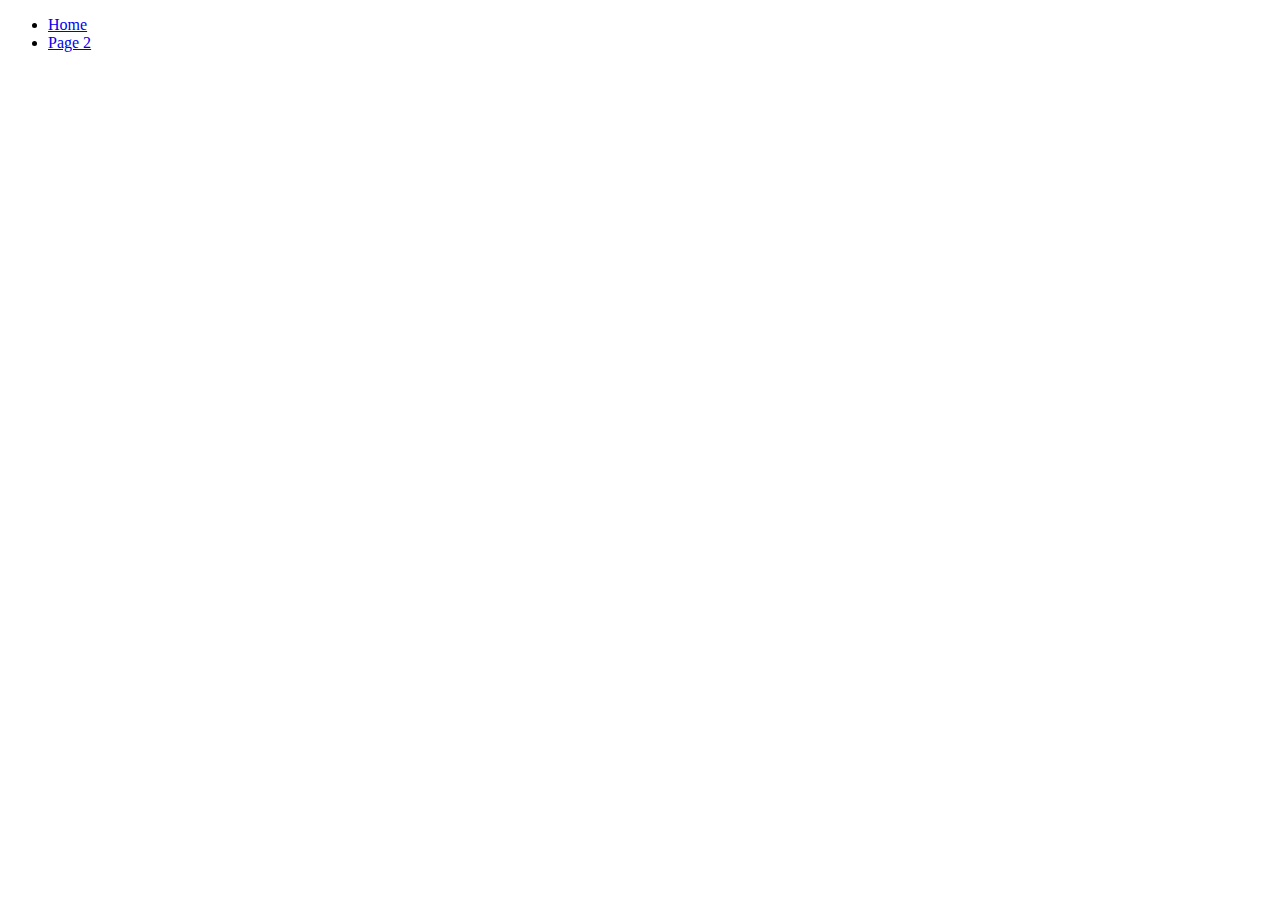
==== page2.html @ 5c67fcd7 "first commit" ====
<!DOCTYPE html>
<html lang="en">
<head>
    <meta charset="UTF-8">
    <meta http-equiv="X-UA-Compatible" content="IE=edge">
    <meta name="viewport" content="width=device-width,
         initial-scale=1.0">
    <title>Document</title>
    <link rel="stylesheet" href="styles.css">
</head>
<body>
    <div id="navigation">
        <ul>
            <li><a href="index.html">Home</a></li>
            <li><a href="page2.html">Page 2</a></li>
        </ul>
        
    </div>
    <div id="main">

    </div>
</body>
</html>
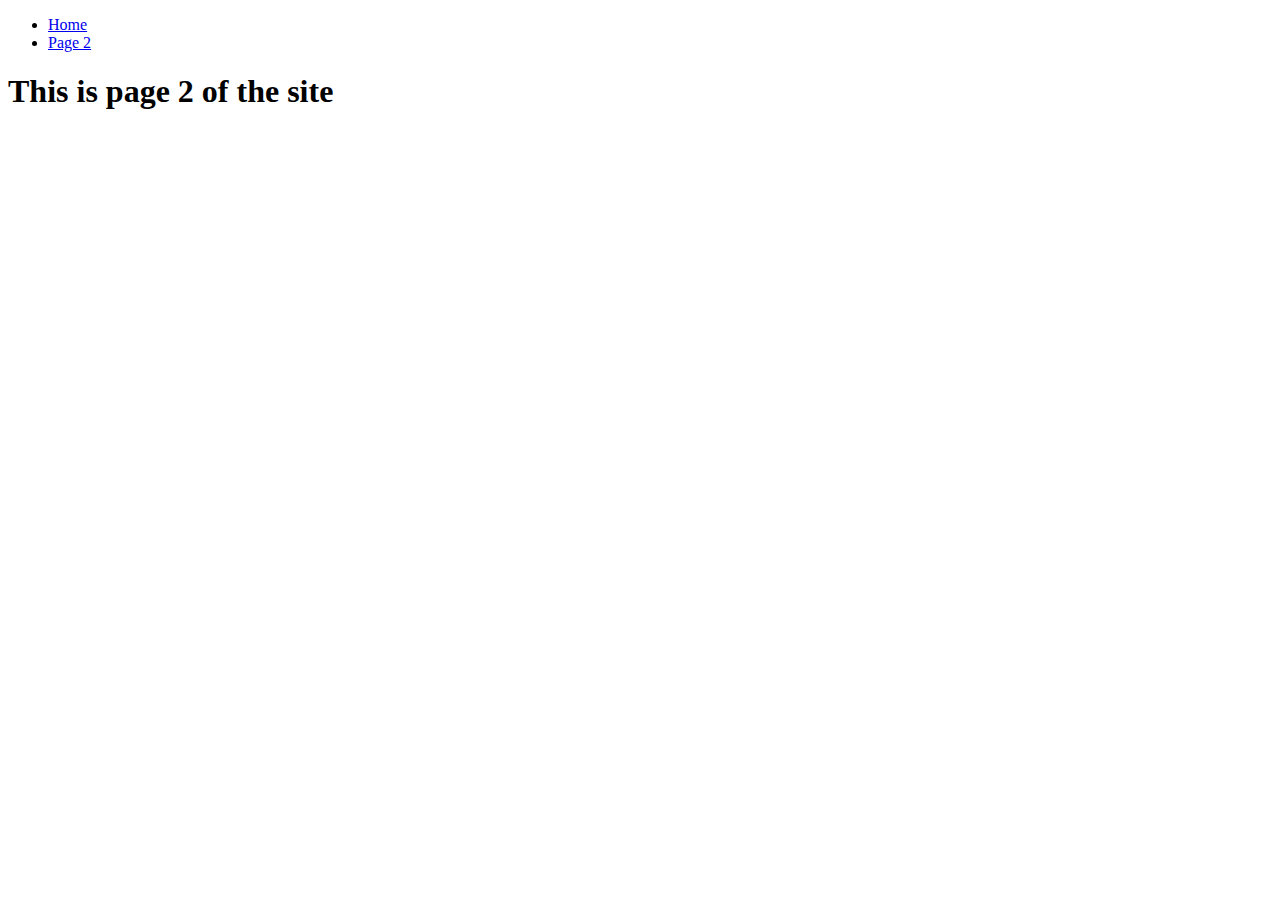
==== commit 6c7ce9f9: "Add page 2 title" ====
--- a/page2.html
+++ b/page2.html
@@ -17,7 +17,7 @@
         
     </div>
     <div id="main">
-
+        <h1>This is page 2 of the site</h1>
     </div>
 </body>
 </html>
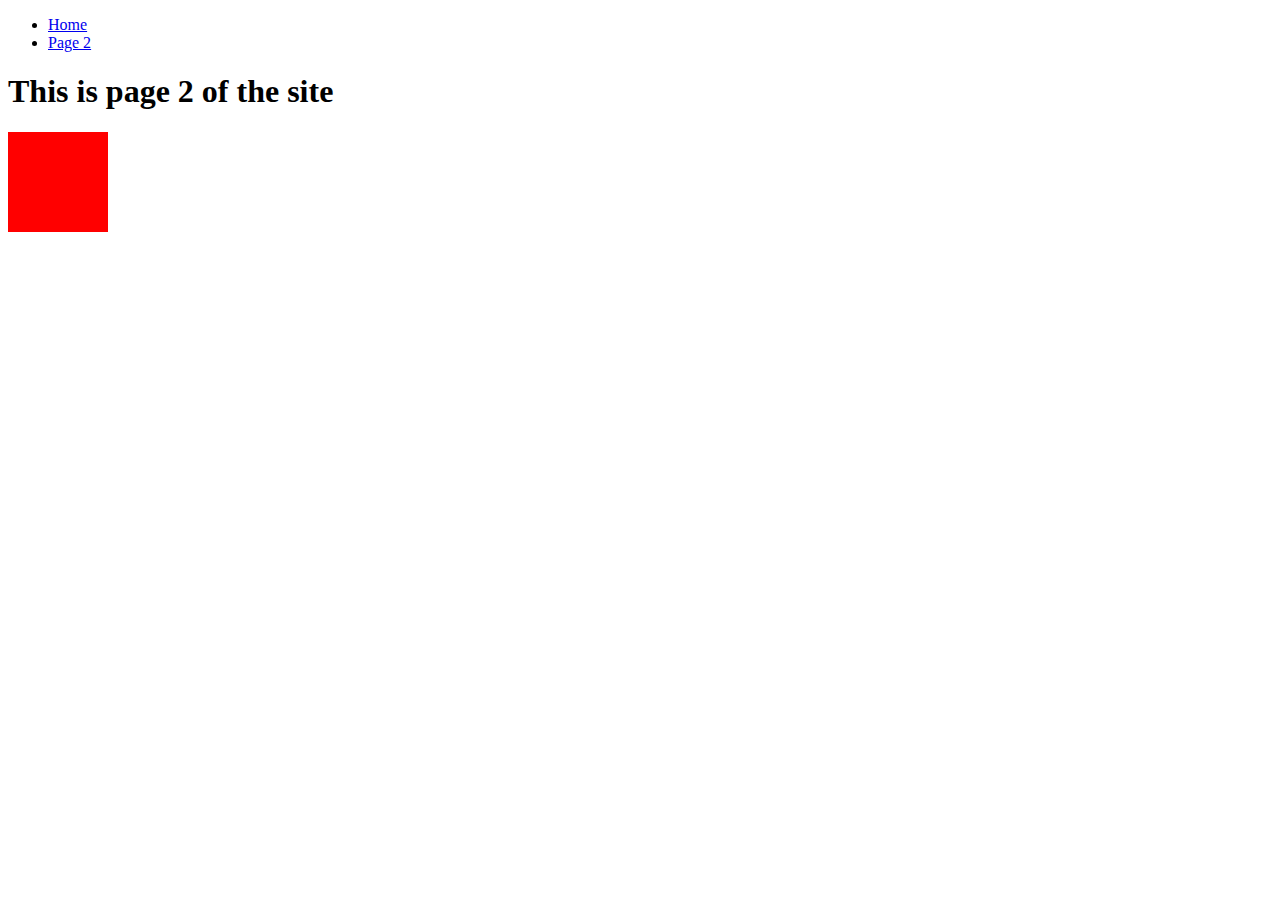
==== commit 1e93f738: "Add red square" ====
--- a/page2.html
+++ b/page2.html
@@ -18,6 +18,7 @@
     </div>
     <div id="main">
         <h1>This is page 2 of the site</h1>
+        <div class="red"></div>
     </div>
 </body>
 </html>
--- a/styles.css
+++ b/styles.css
@@ -0,0 +1,6 @@
+.red
+{
+    background-color: red;
+    width:100px;
+    height:100px;
+}
